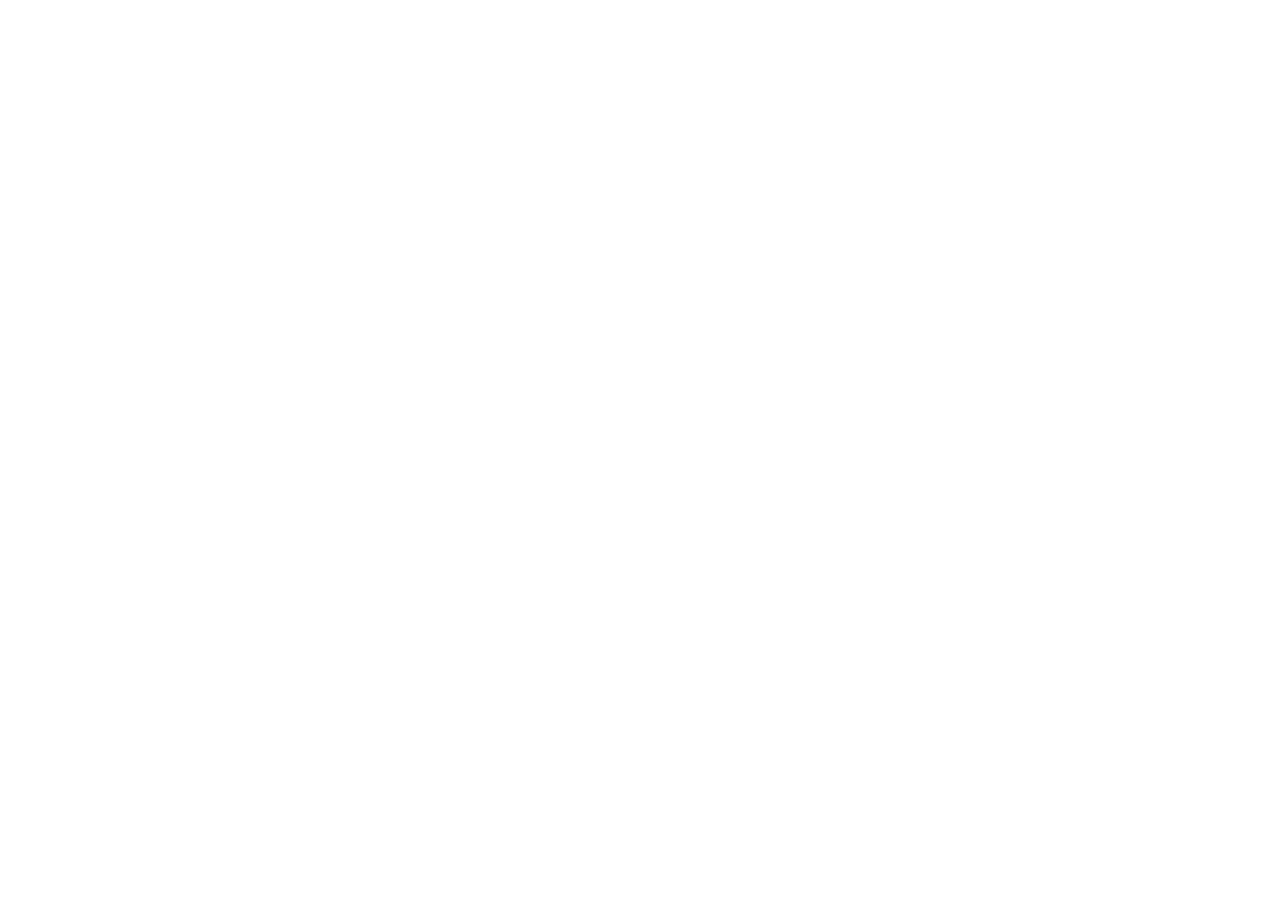
==== Gradient/index.html @ 0fbb3ada "css basics" ====
<!DOCTYPE html>
<html lang="en">
<head>
        <meta charset="UTF-8">
        <meta name="viewport" content="width=device-width, initial-scale=1.0">
        <meta http-equiv="X-UA-Compatible" content="ie=edge">
        <title> Gradient </title>
</head>
<body>
        
</body>
</html>
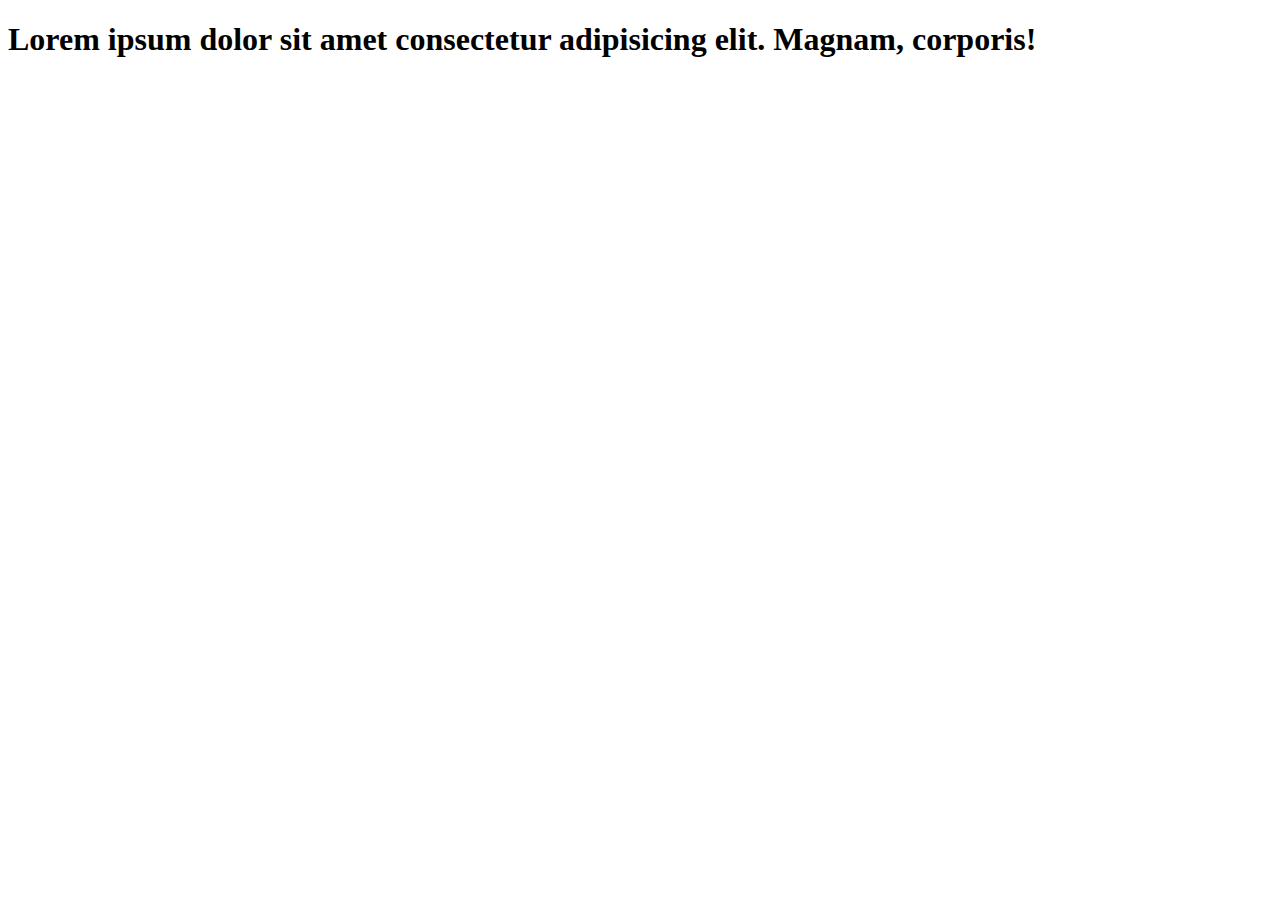
==== commit 38d1d14f: "css basics" ====
--- a/Gradient/index.html
+++ b/Gradient/index.html
@@ -7,6 +7,8 @@
         <title> Gradient </title>
 </head>
 <body>
-        
+        <div>
+                <h1>Lorem ipsum dolor sit amet consectetur adipisicing elit. Magnam, corporis!</h1>
+        </div>
 </body>
 </html>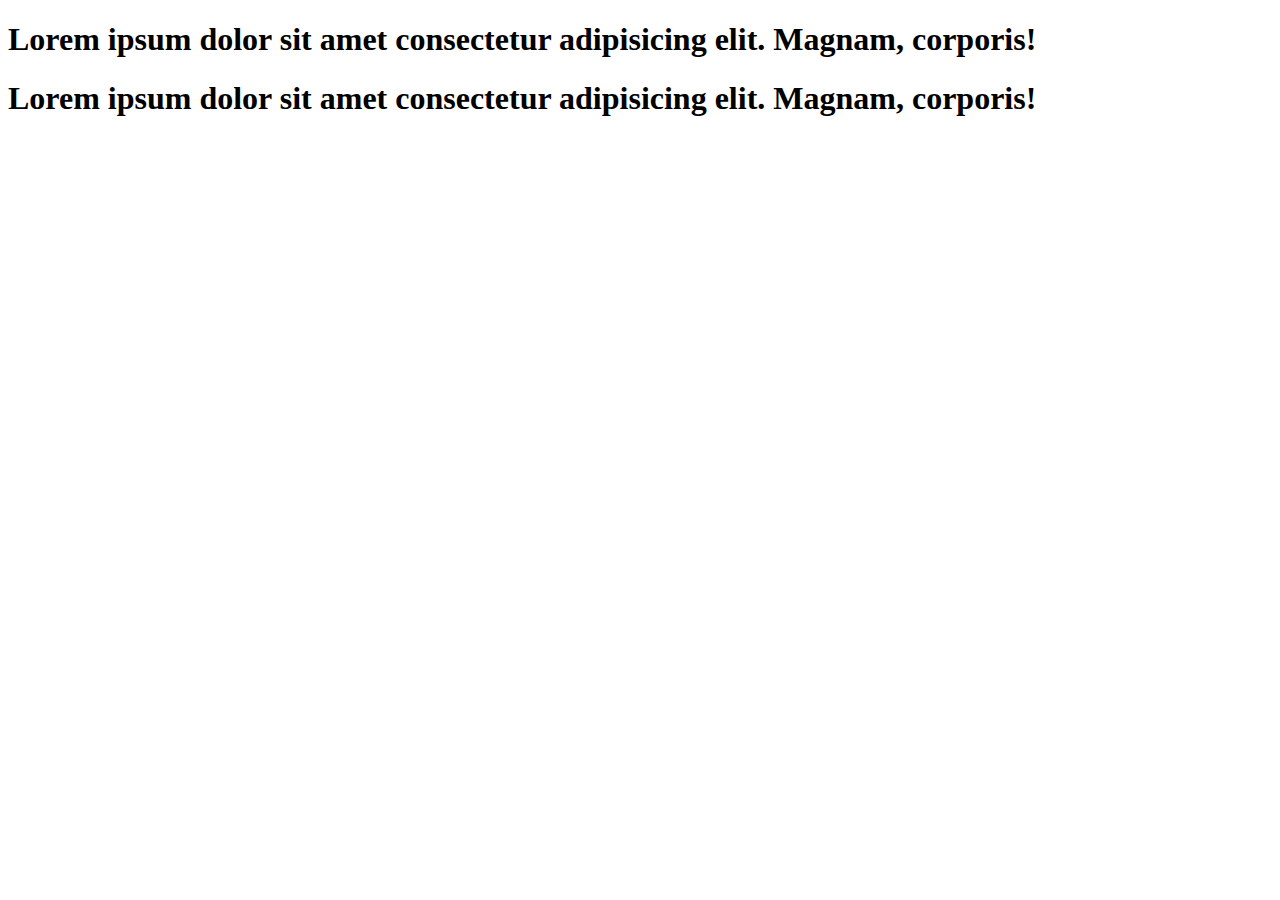
==== commit 3510e7ed: "css basics" ====
--- a/Gradient/index.html
+++ b/Gradient/index.html
@@ -7,6 +7,10 @@
         <title> Gradient </title>
 </head>
 <body>
+        <div class="big">
+                <h1>Lorem ipsum dolor sit amet consectetur adipisicing elit. Magnam, corporis!</h1>
+        </div>
+
         <div>
                 <h1>Lorem ipsum dolor sit amet consectetur adipisicing elit. Magnam, corporis!</h1>
         </div>
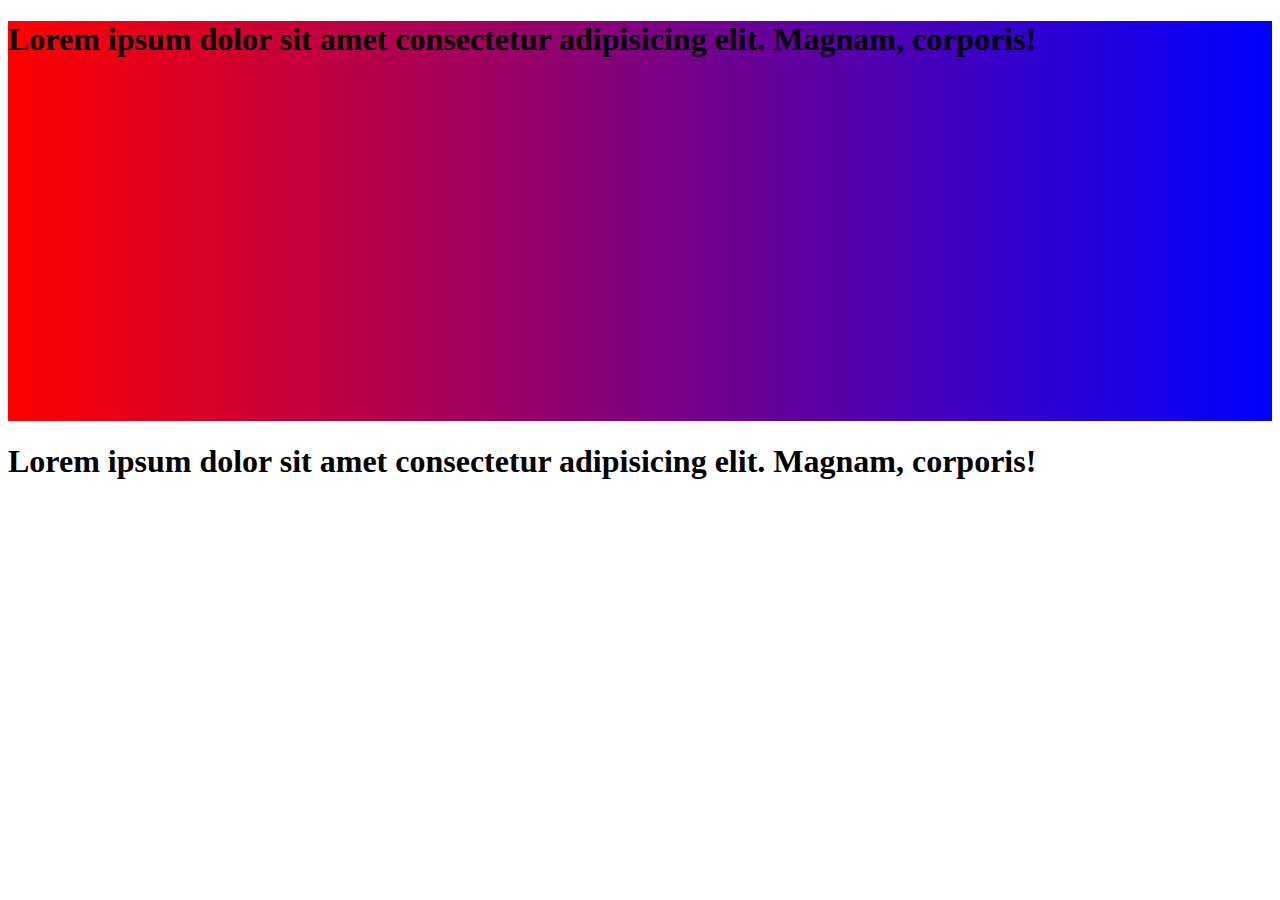
==== commit 263054e3: "css basics" ====
--- a/Gradient/index.html
+++ b/Gradient/index.html
@@ -5,10 +5,16 @@
         <meta name="viewport" content="width=device-width, initial-scale=1.0">
         <meta http-equiv="X-UA-Compatible" content="ie=edge">
         <title> Gradient </title>
+
+        <link rel="stylesheet" href="css/style.css">
 </head>
 <body>
         <div class="big">
                 <h1>Lorem ipsum dolor sit amet consectetur adipisicing elit. Magnam, corporis!</h1>
+        </div>
+
+        <div class="background">
+                
         </div>
 
         <div>
--- a/Gradient/css/style.css
+++ b/Gradient/css/style.css
@@ -0,0 +1,7 @@
+.big
+{
+        height: 400px;
+        /* background: linear-gradient(red, blue); */
+        background: linear-gradient(to right,red, blue);
+
+}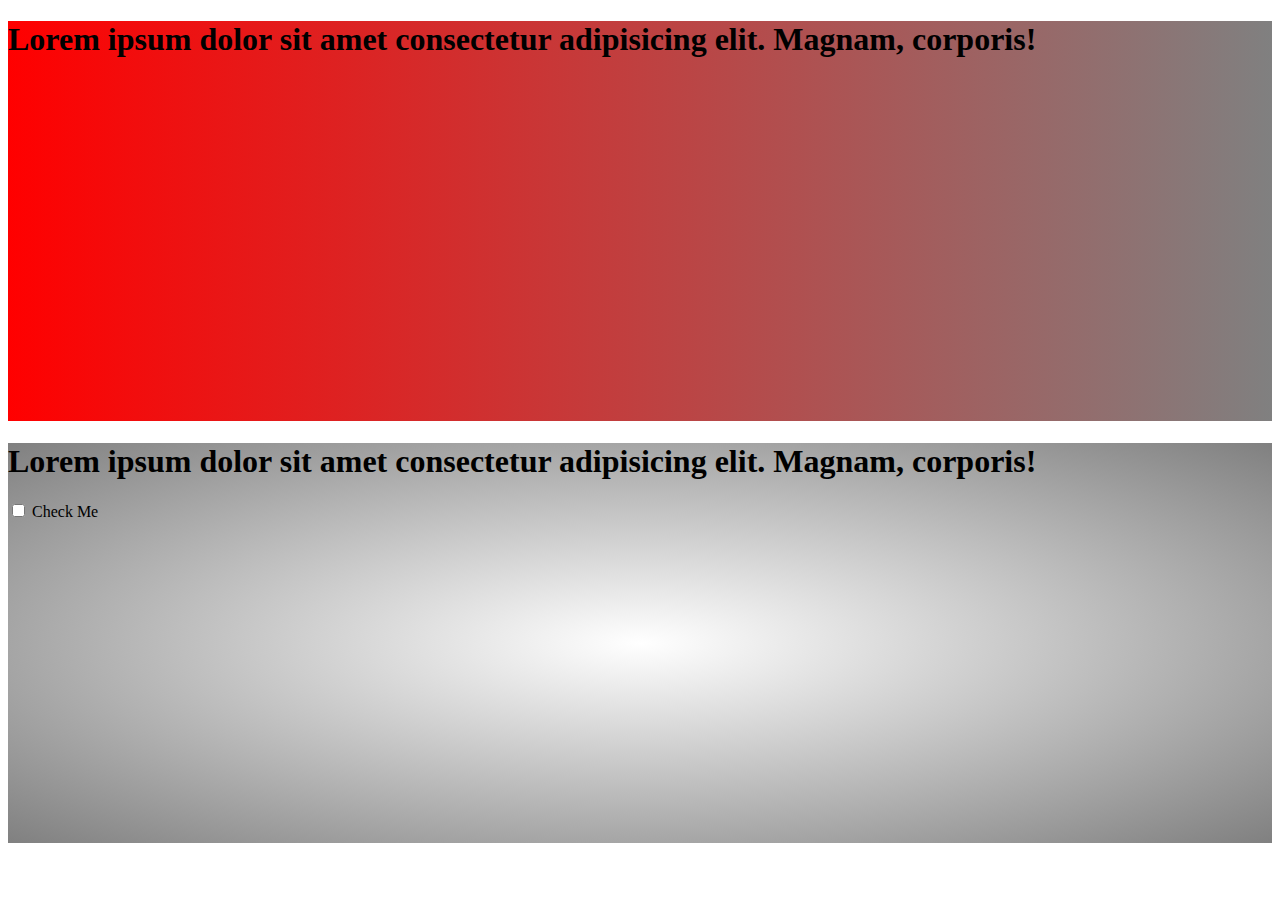
==== commit 4cf8b95c: "css basics" ====
--- a/Gradient/index.html
+++ b/Gradient/index.html
@@ -14,11 +14,16 @@
         </div>
 
         <div class="background">
-                
+
         </div>
 
-        <div>
+        <div class="circle">
                 <h1>Lorem ipsum dolor sit amet consectetur adipisicing elit. Magnam, corporis!</h1>
+
+                <li>
+                        <input type="checkbox" name="Check Me" id="">
+                        <label for="checkbox"> Check Me</label>
+                </li>
         </div>
 </body>
 </html>--- a/Gradient/css/style.css
+++ b/Gradient/css/style.css
@@ -2,6 +2,24 @@
 {
         height: 400px;
         /* background: linear-gradient(red, blue); */
-        background: linear-gradient(to right,red, blue);
+        /* background: linear-gradient(to bottom right,red, blue); */
+        background: linear-gradient(to right,red,grey);
+}
 
+.circle
+{
+        height: 400px;
+        background: radial-gradient(white, grey);       
+}
+
+input[type = "checkbox"]:checked + label
+{
+        text-decoration: line-through;
+}
+
+.background
+{
+        background-image: url(../images/key.jpg);
+        background-attachment: fixed;
+        background-size: cover;
 }